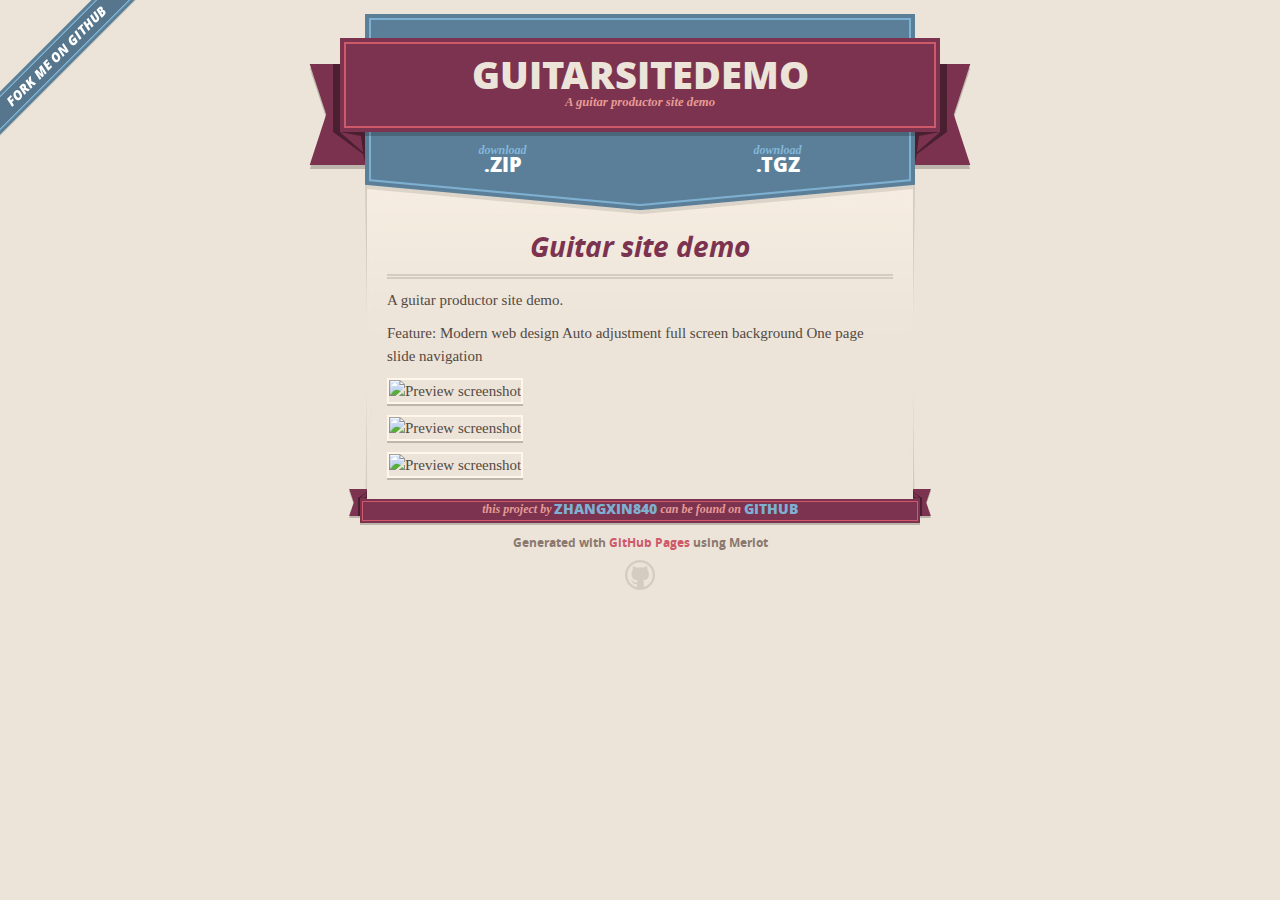
==== index.html @ 981d86b6 "Create gh-pages branch via GitHub" ====
<!DOCTYPE html>
<html>
  <head>
    <meta charset='utf-8'>
    <meta http-equiv="X-UA-Compatible" content="chrome=1">
    <meta name="viewport" content="width=640" />

    <link rel="stylesheet" href="stylesheets/core.css" media="screen"/>
    <link rel="stylesheet" href="stylesheets/mobile.css" media="handheld, only screen and (max-device-width:640px)"/>
    <link rel="stylesheet" href="stylesheets/pygment_trac.css"/>

    <script type="text/javascript" src="javascripts/modernizr.js"></script>
    <script type="text/javascript" src="https://ajax.googleapis.com/ajax/libs/jquery/1.7.1/jquery.min.js"></script>
    <script type="text/javascript" src="javascripts/headsmart.min.js"></script>
    <script type="text/javascript">
      $(document).ready(function () {
        $('#main_content').headsmart()
      })
    </script>
    <title>Guitarsitedemo by zhangxin840</title>
  </head>

  <body>
    <a id="forkme_banner" href="https://github.com/zhangxin840/guitarSiteDemo">View on GitHub</a>
    <div class="shell">

      <header>
        <span class="ribbon-outer">
          <span class="ribbon-inner">
            <h1>Guitarsitedemo</h1>
            <h2>A guitar productor site demo</h2>
          </span>
          <span class="left-tail"></span>
          <span class="right-tail"></span>
        </span>
      </header>

      <section id="downloads">
        <span class="inner">
          <a href="https://github.com/zhangxin840/guitarSiteDemo/zipball/master" class="zip"><em>download</em> .ZIP</a><a href="https://github.com/zhangxin840/guitarSiteDemo/tarball/master" class="tgz"><em>download</em> .TGZ</a>
        </span>
      </section>


      <span class="banner-fix"></span>


      <section id="main_content">
        <h1>Guitar site demo</h1>

<p>A guitar productor site demo.</p>

<p>Feature:
Modern web design
Auto adjustment full screen background
One page slide navigation</p>

<p><img src="https://raw.github.com/zhangxin840/guitarSiteDemo/master/screenshot1.jpg" alt="Preview screenshot"></p>

<p><img src="https://raw.github.com/zhangxin840/guitarSiteDemo/master/screenshot2.jpg" alt="Preview screenshot"></p>

<p><img src="https://raw.github.com/zhangxin840/guitarSiteDemo/master/screenshot3.jpg" alt="Preview screenshot"></p>
      </section>

      <footer>
        <span class="ribbon-outer">
          <span class="ribbon-inner">
            <p>this project by <a href="https://github.com/zhangxin840">zhangxin840</a> can be found on <a href="https://github.com/zhangxin840/guitarSiteDemo">GitHub</a></p>
          </span>
          <span class="left-tail"></span>
          <span class="right-tail"></span>
        </span>
        <p>Generated with <a href="http://pages.github.com">GitHub Pages</a> using Merlot</p>
        <span class="octocat"></span>
      </footer>

    </div>

    
  </body>
</html>
---- stylesheets/core.css ----
@import url("screen.css");
@import url("non-screen.css") handheld;
@import url("non-screen.css") only screen and (max-device-width:640px);
---- stylesheets/mobile.css ----
/* Generated by Font Squirrel (http://www.fontsquirrel.com) on February 9, 2012 */


@font-face {
  font-family: 'Open Sans';
  src: url('../fonts/opensans-regular-webfont.eot');
  src: url('../fonts/opensans-regular-webfont.eot?#iefix') format('embedded-opentype'),
       url('../fonts/opensans-regular-webfont.woff') format('woff'),
       url('../fonts/opensans-regular-webfont.ttf') format('truetype'),
       url('../fonts/opensans-regular-webfont.svg#OpenSansRegular') format('svg');
  font-weight: normal;
  font-style: normal;
}

@font-face {
  font-family: 'Open Sans';
  src: url('../fonts/opensans-italic-webfont.eot');
  src: url('../fonts/opensans-italic-webfont.eot?#iefix') format('embedded-opentype'),
       url('../fonts/opensans-italic-webfont.woff') format('woff'),
       url('../fonts/opensans-italic-webfont.ttf') format('truetype'),
       url('../fonts/opensans-italic-webfont.svg#OpenSansItalic') format('svg');
  font-weight: normal;
  font-style: italic;
}

@font-face {
  font-family: 'Open Sans';
  src: url('../fonts/opensans-bold-webfont.eot');
  src: url('../fonts/opensans-bold-webfont.eot?#iefix') format('embedded-opentype'),
       url('../fonts/opensans-bold-webfont.woff') format('woff'),
       url('../fonts/opensans-bold-webfont.ttf') format('truetype'),
       url('../fonts/opensans-bold-webfont.svg#OpenSansBold') format('svg');
  font-weight: bold;
  font-style: normal;
}

@font-face {
  font-family: 'Open Sans';
  src: url('../fonts/opensans-bolditalic-webfont.eot');
  src: url('../fonts/opensans-bolditalic-webfont.eot?#iefix') format('embedded-opentype'),
       url('../fonts/opensans-bolditalic-webfont.woff') format('woff'),
       url('../fonts/opensans-bolditalic-webfont.ttf') format('truetype'),
       url('../fonts/opensans-bolditalic-webfont.svg#OpenSansBoldItalic') format('svg');
  font-weight: bold;
  font-style: italic;
}

@font-face {
  font-family: 'Open Sans';
  src: url('../fonts/opensans-extrabold-webfont.eot');
  src: url('../fonts/opensans-extrabold-webfont.eot?#iefix') format('embedded-opentype'),
       url('../fonts/opensans-extrabold-webfont.woff') format('woff'),
       url('../fonts/opensans-extrabold-webfont.ttf') format('truetype'),
       url('../fonts/opensans-extrabold-webfont.svg#OpenSansExtrabold') format('svg');
  font-weight: bolder;
  font-style: normal;
}


/* http://meyerweb.com/eric/tools/css/reset/ 
   v2.0 | 20110126
   License: none (public domain)
*/

html, body, div, span, applet, object, iframe,
h1, h2, h3, h4, h5, h6, p, blockquote, pre,
a, abbr, acronym, address, big, cite, code,
del, dfn, em, img, ins, kbd, q, s, samp,
small, strike, strong, sub, sup, tt, var,
b, u, i, center,
dl, dt, dd, ol, ul, li,
fieldset, form, label, legend,
table, caption, tbody, tfoot, thead, tr, th, td,
article, aside, canvas, details, embed, 
figure, figcaption, footer, header, hgroup, 
menu, nav, output, ruby, section, summary,
time, mark, audio, video {
  margin: 0;
  padding: 0;
  border: 0;
  font-size: 100%;
  font: inherit;
  vertical-align: baseline;
}
/* HTML5 display-role reset for older browsers */
article, aside, details, figcaption, figure, 
footer, header, hgroup, menu, nav, section {
  display: block;
}
body {
  line-height: 1;
}
ol, ul {
  list-style: none;
}
blockquote, q {
  quotes: none;
}
blockquote:before, blockquote:after,
q:before, q:after {
  content: '';
  content: none;
}
table {
  border-collapse: collapse;
  border-spacing: 0;
}

header, footer, section {
  display: block;
  position: relative;
}

/* STYLES */

div.shell {
  display: block;
  width: 640px;
  margin: 0 auto;
}

a#forkme_banner {
  display: none;
}

/* header */

header {
  position: relative;
  z-index: 2;
  margin: 0;
  max-width: 640px;
  top: 51px;
}

header span.ribbon-inner {
  position: relative;
  display: block;
  background-color: #cd596b;
  border: 8px solid #7c334f;
  padding: 6px;
  z-index: 1;
}

header span.left-tail, header span.right-tail {
  position: relative;
  display: block;
  width: 19px;
  height: 10px;
  background: transparent url(../images/ribbon-tail-sprite-2x.png) 0 0 no-repeat;
  position: absolute;
  bottom: -10px;
  z-index: 0;
}

header span.left-tail {
  background-position: 0 0;
  left: 0;
}

header span.right-tail {
  background-position: -19px 0;
  right: 0;
}

header h1 {
  background-color: #7c334f;
  font-size: 2em;
  font-weight: bolder;
  font-style: normal;
  text-transform: uppercase;
  color: #ece4d8;
  text-align: center;
  line-height:1;  
  padding: 14px 20px 0;
}

header h2 {
  background-color: #7c334f;
  font: bold italic .85em/1.5 Georgia, Times, “Times New Roman”, serif;
  color: #e69b95;
  padding-bottom: 14px;
  margin-top: -3px;
  text-align: center;
}

section#downloads {
  position: relative;
  display: block;
  height: 171px;
  width: 602px;
  padding-bottom: 150px;
  margin: 51px auto -250px;
  z-index: 1;
  background: transparent url(../images/shield.png) center 0 no-repeat;
}

section#downloads a {
  display: none;
}

span.banner-fix {
  background: transparent url(../images/shield-fallback.png) center top no-repeat;
  display: block;
  height: 31px;
  position: absolute;
  width: 640px;
  top: 20px;

}

section#main_content {
  z-index: 2;
  padding: 20px 40px 0;
  min-height:185px;
}

/* footer */

footer {
  background: none;
  padding-top: 104px;
  margin: -94px auto 40px;
  max-width:640px;
  text-align: center;
}

footer span.ribbon-outer {
  display: block;
  position: relative;
  border-bottom: 2px solid #bdb6ad;
}

footer span.ribbon-inner {
  position: relative;
  display: block;
  background-color: #cd596b;
  border: 8px solid #7c334f;
  padding: 6px;
  z-index: 1;
}

footer p {
  font-family: 'Open Sans', sans-serif;
  font-weight: bold;
  font-size: .6em;
  color: #8b786f;
}

footer a {
  color: #cd596b;
}

footer span.ribbon-inner p {
  background-color: #7c334f;
  margin: 0;
  color: #e69b95;
  font: bold italic 22px/1 Georgia, Times, “Times New Roman”, serif;
  height: auto;
  line-height: 1.1;
  padding: 20px 0px 10px;
}

footer span.ribbon-inner a {
  display: block;
  position: relative;
  bottom: 0;
  color: #7eb0d2;
  font-family: 'Open Sans', sans-serif;
  text-transform: uppercase;
  font-style: normal;
  font-weight: bolder;
  font-size: 38px;
  padding-bottom: 10px;
}

footer span.ribbon-inner a:hover {
  color: #7eb0d2;
}

footer span.left-tail, footer span.right-tail {
  position: relative;
  display: block;
  width: 23px;
  height: 126px;
  background: transparent url(../images/small-ribbon-tail-sprite-2x.png) 0 0 no-repeat;
  position: absolute;
  top: -126px;
  z-index: 0;
}

footer span.left-tail {
  background-position: 0 0;
  left: 0;
}

footer span.right-tail {
  background-position: -23px 0;
  right: 0;
}

footer span.octocat {
  background: transparent url(../images/octocat-2x.png) 0 0 no-repeat;
  display: block;
  width: 60px;
  height: 60px;
  margin: 20px auto 0;}

/* content */

body {
  background: #ece4d8;
  font: normal normal 30px/1.5 Georgia, Palatino,” Palatino Linotype”, Times, “Times New Roman”, serif;
  color: #544943;
  -webkit-font-smoothing: antialiased;
}

a, a:hover {
  color: #417090;
}

a {
  text-decoration: none;
}

a:hover {
  text-decoration: underline;
}

h1,h2,h3,h4,h5,h6 {
  font-family: 'Open Sans', sans-serif;
  font-weight: bold;
}

p {
  margin: .7em 0 0;
}

strong {
  font-weight: bold;
}

em {
  font-style: italic;
}

ol {
  margin: .7em 0;
  list-style-type: decimal;
  padding-left: 1.35em;
}

ul {
  margin: .7em 0;
  padding-left: 1.35em;
}

ul li {
  padding-left: 20px;
  background: transparent url(../images/chevron-2x.png) left 15px no-repeat;
}

blockquote {
  font-family: 'Open Sans', sans-serif;
  margin: 20px 0;
  color: #8b786f;
  padding-left: 1.35em;
  background: transparent url('../images/blockquote-gfx-2x.png') 0 8px no-repeat;
}

img {
  -webkit-box-shadow: 0px 4px 0px #bdb6ad;
  -moz-box-shadow: 0px 4px 0px #bdb6ad;
  box-shadow: 0px 4px 0px #bdb6ad;
  border: 4px solid #fff6e9;
  max-width: 556px;
}

hr {
  border: none;
  outline: none;
  height: 42px;
  background: transparent url('../images/hr-2x.jpg') center center repeat-x;
  margin: 0 0 20px;
}

code {
  background: #fff6e9;
  font: normal normal .9em/1.7 "Lucida Sans Typewriter", "Lucida Console", Monaco, "Bitstream Vera Sans Mono", monospace;
  padding: 0 5px 1px;
}

pre {
  margin: 10px 0 20px;
  padding: .7em;
  background: #fff6e9;
  border-bottom: 4px solid #bdb6ad;
  font: normal normal .9em/1.7 "Lucida Sans Typewriter", "Lucida Console", Monaco, "Bitstream Vera Sans Mono", monospace;
  overflow: auto;
}

table {
  background: #fff6e9;
  display: table;
  width: 100%;
  border-collapse: separate;
  border-bottom: 4px solid #bdb6ad;
  margin: 10px 0;
}

tr {
  display: table-row;
}

th {
  display: table-cell;
  padding: 2px 10px;
  border: solid #ece4d8;
  border-width: 0 4px 4px 0;
  color: #cd596b;
  font-family: 'Open Sans', sans-serif;
  font-weight: bold;
  font-size: .85em;
}

td {
  display: table-cell;
  padding: 0 .7em;
  border: solid #ece4d8;
  border-width: 0 4px 4px 0;
}

td:last-child, th:last-child {
  border-right: none;
}

tr:last-child td {
  border-bottom: none;
}

dl {
  margin: .7em 0 20px;
}

dt {
  font-family: 'Open Sans', sans-serif;
  font-weight: bold;
}

dd {
  padding-left: 1.35em;
}

dd p:first-child {
  margin-top: 0;
}

/* Content based headers */

#main_content > .header-level-1:first-child,
#main_content > .header-level-2:first-child,
#main_content > .header-level-3:first-child,
#main_content > .header-level-4:first-child,
#main_content > .header-level-5:first-child,
#main_content > .header-level-6:first-child {
  margin-top: 0;
}

.header-level-1 {
  font-size: 1.85em;
  border-bottom: .2em double #d3ccc1;
  color: #7c334f;
  text-align: center;
  font-style: italic;
  margin: 1.1em 0 .38em;
  line-height: 1.2;
  padding-bottom: 10px
}

.header-level-2 {
  font-size: 1.58em;
  color: #7c334f;
  margin: .95em 0 .5em;
  border-bottom: .1em solid #D3CCC1;
  line-height: 1.2;
  padding-bottom: 10px
}

.header-level-3 {
  margin: 20px 0 10px;
  font-size: 1.45em;
}

.header-level-4 {
  margin: .6em 0;
  font-size: 1.2em;
  color: #cd596b;
}

.header-level-5 {
  margin: .7em 0;
  font-size: 1em;
  color: #8b786f;
}

.header-level-6 {
  margin: .8em 0;
  font-size: .85em;
  font-style: italic;
}
---- stylesheets/pygment_trac.css ----
.highlight  { background: #ffffff; }
.highlight .c { color: #999988; font-style: italic } /* Comment */
.highlight .err { color: #a61717; background-color: #e3d2d2 } /* Error */
.highlight .k { font-weight: bold } /* Keyword */
.highlight .o { font-weight: bold } /* Operator */
.highlight .cm { color: #999988; font-style: italic } /* Comment.Multiline */
.highlight .cp { color: #999999; font-weight: bold } /* Comment.Preproc */
.highlight .c1 { color: #999988; font-style: italic } /* Comment.Single */
.highlight .cs { color: #999999; font-weight: bold; font-style: italic } /* Comment.Special */
.highlight .gd { color: #000000; background-color: #ffdddd } /* Generic.Deleted */
.highlight .gd .x { color: #000000; background-color: #ffaaaa } /* Generic.Deleted.Specific */
.highlight .ge { font-style: italic } /* Generic.Emph */
.highlight .gr { color: #aa0000 } /* Generic.Error */
.highlight .gh { color: #999999 } /* Generic.Heading */
.highlight .gi { color: #000000; background-color: #ddffdd } /* Generic.Inserted */
.highlight .gi .x { color: #000000; background-color: #aaffaa } /* Generic.Inserted.Specific */
.highlight .go { color: #888888 } /* Generic.Output */
.highlight .gp { color: #555555 } /* Generic.Prompt */
.highlight .gs { font-weight: bold } /* Generic.Strong */
.highlight .gu { color: #800080; font-weight: bold; } /* Generic.Subheading */
.highlight .gt { color: #aa0000 } /* Generic.Traceback */
.highlight .kc { font-weight: bold } /* Keyword.Constant */
.highlight .kd { font-weight: bold } /* Keyword.Declaration */
.highlight .kn { font-weight: bold } /* Keyword.Namespace */
.highlight .kp { font-weight: bold } /* Keyword.Pseudo */
.highlight .kr { font-weight: bold } /* Keyword.Reserved */
.highlight .kt { color: #445588; font-weight: bold } /* Keyword.Type */
.highlight .m { color: #009999 } /* Literal.Number */
.highlight .s { color: #d14 } /* Literal.String */
.highlight .na { color: #008080 } /* Name.Attribute */
.highlight .nb { color: #0086B3 } /* Name.Builtin */
.highlight .nc { color: #445588; font-weight: bold } /* Name.Class */
.highlight .no { color: #008080 } /* Name.Constant */
.highlight .ni { color: #800080 } /* Name.Entity */
.highlight .ne { color: #990000; font-weight: bold } /* Name.Exception */
.highlight .nf { color: #990000; font-weight: bold } /* Name.Function */
.highlight .nn { color: #555555 } /* Name.Namespace */
.highlight .nt { color: #000080 } /* Name.Tag */
.highlight .nv { color: #008080 } /* Name.Variable */
.highlight .ow { font-weight: bold } /* Operator.Word */
.highlight .w { color: #bbbbbb } /* Text.Whitespace */
.highlight .mf { color: #009999 } /* Literal.Number.Float */
.highlight .mh { color: #009999 } /* Literal.Number.Hex */
.highlight .mi { color: #009999 } /* Literal.Number.Integer */
.highlight .mo { color: #009999 } /* Literal.Number.Oct */
.highlight .sb { color: #d14 } /* Literal.String.Backtick */
.highlight .sc { color: #d14 } /* Literal.String.Char */
.highlight .sd { color: #d14 } /* Literal.String.Doc */
.highlight .s2 { color: #d14 } /* Literal.String.Double */
.highlight .se { color: #d14 } /* Literal.String.Escape */
.highlight .sh { color: #d14 } /* Literal.String.Heredoc */
.highlight .si { color: #d14 } /* Literal.String.Interpol */
.highlight .sx { color: #d14 } /* Literal.String.Other */
.highlight .sr { color: #009926 } /* Literal.String.Regex */
.highlight .s1 { color: #d14 } /* Literal.String.Single */
.highlight .ss { color: #990073 } /* Literal.String.Symbol */
.highlight .bp { color: #999999 } /* Name.Builtin.Pseudo */
.highlight .vc { color: #008080 } /* Name.Variable.Class */
.highlight .vg { color: #008080 } /* Name.Variable.Global */
.highlight .vi { color: #008080 } /* Name.Variable.Instance */
.highlight .il { color: #009999 } /* Literal.Number.Integer.Long */

.type-csharp .highlight .k { color: #0000FF }
.type-csharp .highlight .kt { color: #0000FF }
.type-csharp .highlight .nf { color: #000000; font-weight: normal }
.type-csharp .highlight .nc { color: #2B91AF }
.type-csharp .highlight .nn { color: #000000 }
.type-csharp .highlight .s { color: #A31515 }
.type-csharp .highlight .sc { color: #A31515 }
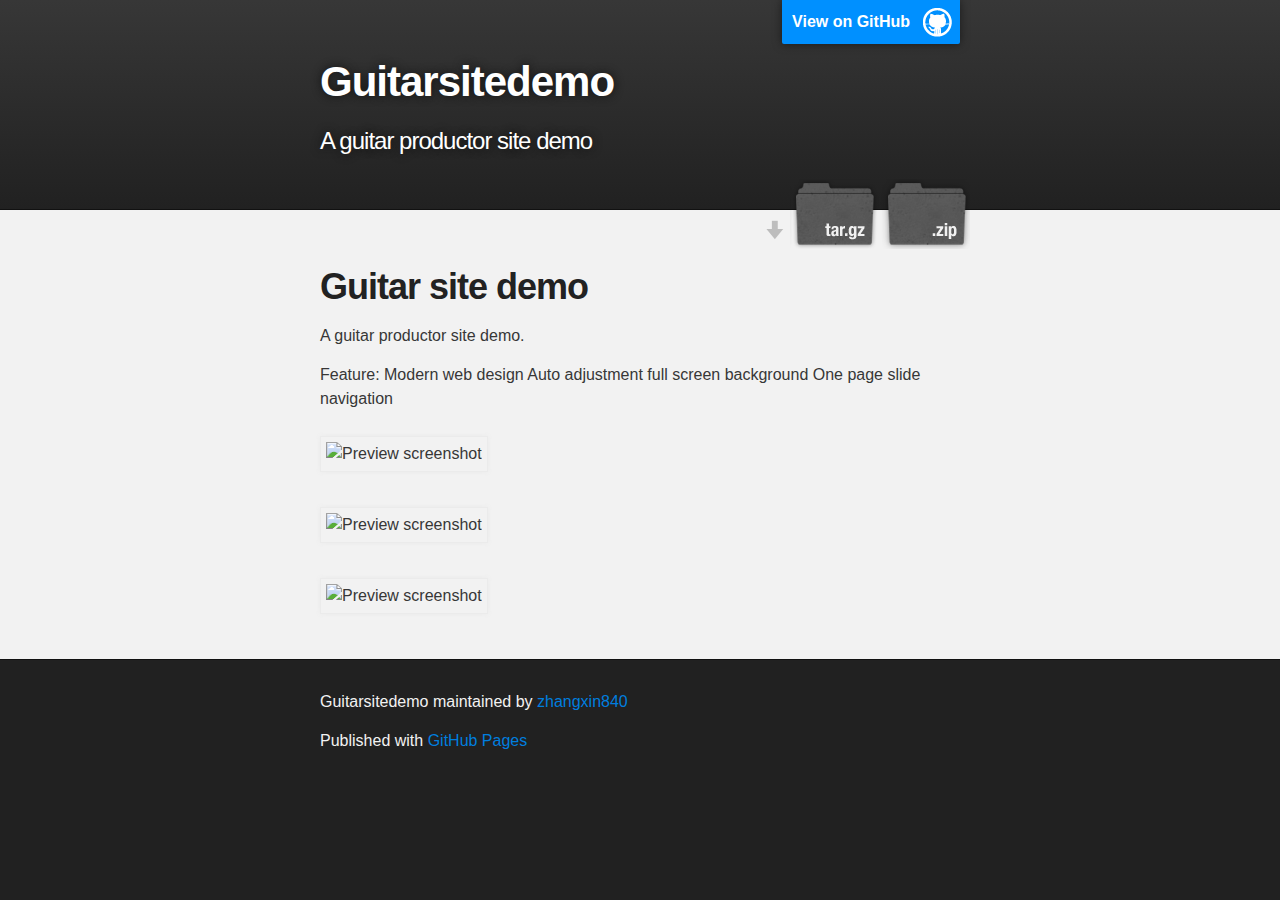
==== commit 8edc14b8: "Create gh-pages branch via GitHub" ====
--- a/index.html
+++ b/index.html
@@ -1,51 +1,36 @@
 <!DOCTYPE html>
 <html>
+
   <head>
-    <meta charset='utf-8'>
-    <meta http-equiv="X-UA-Compatible" content="chrome=1">
-    <meta name="viewport" content="width=640" />
+    <meta charset='utf-8' />
+    <meta http-equiv="X-UA-Compatible" content="chrome=1" />
+    <meta name="description" content="Guitarsitedemo : A guitar productor site demo" />
 
-    <link rel="stylesheet" href="stylesheets/core.css" media="screen"/>
-    <link rel="stylesheet" href="stylesheets/mobile.css" media="handheld, only screen and (max-device-width:640px)"/>
-    <link rel="stylesheet" href="stylesheets/pygment_trac.css"/>
+    <link rel="stylesheet" type="text/css" media="screen" href="stylesheets/stylesheet.css">
 
-    <script type="text/javascript" src="javascripts/modernizr.js"></script>
-    <script type="text/javascript" src="https://ajax.googleapis.com/ajax/libs/jquery/1.7.1/jquery.min.js"></script>
-    <script type="text/javascript" src="javascripts/headsmart.min.js"></script>
-    <script type="text/javascript">
-      $(document).ready(function () {
-        $('#main_content').headsmart()
-      })
-    </script>
-    <title>Guitarsitedemo by zhangxin840</title>
+    <title>Guitarsitedemo</title>
   </head>
 
   <body>
-    <a id="forkme_banner" href="https://github.com/zhangxin840/guitarSiteDemo">View on GitHub</a>
-    <div class="shell">
 
-      <header>
-        <span class="ribbon-outer">
-          <span class="ribbon-inner">
-            <h1>Guitarsitedemo</h1>
-            <h2>A guitar productor site demo</h2>
-          </span>
-          <span class="left-tail"></span>
-          <span class="right-tail"></span>
-        </span>
-      </header>
+    <!-- HEADER -->
+    <div id="header_wrap" class="outer">
+        <header class="inner">
+          <a id="forkme_banner" href="https://github.com/zhangxin840/guitarSiteDemo">View on GitHub</a>
 
-      <section id="downloads">
-        <span class="inner">
-          <a href="https://github.com/zhangxin840/guitarSiteDemo/zipball/master" class="zip"><em>download</em> .ZIP</a><a href="https://github.com/zhangxin840/guitarSiteDemo/tarball/master" class="tgz"><em>download</em> .TGZ</a>
-        </span>
-      </section>
+          <h1 id="project_title">Guitarsitedemo</h1>
+          <h2 id="project_tagline">A guitar productor site demo</h2>
 
+            <section id="downloads">
+              <a class="zip_download_link" href="https://github.com/zhangxin840/guitarSiteDemo/zipball/master">Download this project as a .zip file</a>
+              <a class="tar_download_link" href="https://github.com/zhangxin840/guitarSiteDemo/tarball/master">Download this project as a tar.gz file</a>
+            </section>
+        </header>
+    </div>
 
-      <span class="banner-fix"></span>
-
-
-      <section id="main_content">
+    <!-- MAIN CONTENT -->
+    <div id="main_content_wrap" class="outer">
+      <section id="main_content" class="inner">
         <h1>Guitar site demo</h1>
 
 <p>A guitar productor site demo.</p>
@@ -61,21 +46,17 @@
 
 <p><img src="https://raw.github.com/zhangxin840/guitarSiteDemo/master/screenshot3.jpg" alt="Preview screenshot"></p>
       </section>
+    </div>
 
-      <footer>
-        <span class="ribbon-outer">
-          <span class="ribbon-inner">
-            <p>this project by <a href="https://github.com/zhangxin840">zhangxin840</a> can be found on <a href="https://github.com/zhangxin840/guitarSiteDemo">GitHub</a></p>
-          </span>
-          <span class="left-tail"></span>
-          <span class="right-tail"></span>
-        </span>
-        <p>Generated with <a href="http://pages.github.com">GitHub Pages</a> using Merlot</p>
-        <span class="octocat"></span>
+    <!-- FOOTER  -->
+    <div id="footer_wrap" class="outer">
+      <footer class="inner">
+        <p class="copyright">Guitarsitedemo maintained by <a href="https://github.com/zhangxin840">zhangxin840</a></p>
+        <p>Published with <a href="http://pages.github.com">GitHub Pages</a></p>
       </footer>
-
     </div>
 
     
+
   </body>
 </html>
--- a/stylesheets/stylesheet.css
+++ b/stylesheets/stylesheet.css
@@ -0,0 +1,431 @@
+/*******************************************************************************
+Slate Theme for GitHub Pages
+by Jason Costello, @jsncostello
+*******************************************************************************/
+
+@import url(pygment_trac.css);
+
+/*******************************************************************************
+MeyerWeb Reset
+*******************************************************************************/
+
+html, body, div, span, applet, object, iframe,
+h1, h2, h3, h4, h5, h6, p, blockquote, pre,
+a, abbr, acronym, address, big, cite, code,
+del, dfn, em, img, ins, kbd, q, s, samp,
+small, strike, strong, sub, sup, tt, var,
+b, u, i, center,
+dl, dt, dd, ol, ul, li,
+fieldset, form, label, legend,
+table, caption, tbody, tfoot, thead, tr, th, td,
+article, aside, canvas, details, embed,
+figure, figcaption, footer, header, hgroup,
+menu, nav, output, ruby, section, summary,
+time, mark, audio, video {
+  margin: 0;
+  padding: 0;
+  border: 0;
+  font: inherit;
+  vertical-align: baseline;
+}
+
+/* HTML5 display-role reset for older browsers */
+article, aside, details, figcaption, figure,
+footer, header, hgroup, menu, nav, section {
+  display: block;
+}
+
+ol, ul {
+  list-style: none;
+}
+
+blockquote, q {
+}
+
+table {
+  border-collapse: collapse;
+  border-spacing: 0;
+}
+
+a:focus {
+  outline: none;
+}
+
+/*******************************************************************************
+Theme Styles
+*******************************************************************************/
+
+body {
+  box-sizing: border-box;
+  color:#373737;
+  background: #212121;
+  font-size: 16px;
+  font-family: 'Myriad Pro', Calibri, Helvetica, Arial, sans-serif;
+  line-height: 1.5;
+  -webkit-font-smoothing: antialiased;
+}
+
+h1, h2, h3, h4, h5, h6 {
+  margin: 10px 0;
+  font-weight: 700;
+  color:#222222;
+  font-family: 'Lucida Grande', 'Calibri', Helvetica, Arial, sans-serif;
+  letter-spacing: -1px;
+}
+
+h1 {
+  font-size: 36px;
+  font-weight: 700;
+}
+
+h2 {
+  padding-bottom: 10px;
+  font-size: 32px;
+  background: url('../images/bg_hr.png') repeat-x bottom;
+}
+
+h3 {
+  font-size: 24px;
+}
+
+h4 {
+  font-size: 21px;
+}
+
+h5 {
+  font-size: 18px;
+}
+
+h6 {
+  font-size: 16px;
+}
+
+p {
+  margin: 10px 0 15px 0;
+}
+
+footer p {
+  color: #f2f2f2;
+}
+
+a {
+  text-decoration: none;
+  color: #007edf;
+  text-shadow: none;
+
+  transition: color 0.5s ease;
+  transition: text-shadow 0.5s ease;
+  -webkit-transition: color 0.5s ease;
+  -webkit-transition: text-shadow 0.5s ease;
+  -moz-transition: color 0.5s ease;
+  -moz-transition: text-shadow 0.5s ease;
+  -o-transition: color 0.5s ease;
+  -o-transition: text-shadow 0.5s ease;
+  -ms-transition: color 0.5s ease;
+  -ms-transition: text-shadow 0.5s ease;
+}
+
+#main_content a:hover {
+  color: #0069ba;
+  text-shadow: #0090ff 0px 0px 2px;
+}
+
+footer a:hover {
+  color: #43adff;
+  text-shadow: #0090ff 0px 0px 2px;
+}
+
+em {
+  font-style: italic;
+}
+
+strong {
+  font-weight: bold;
+}
+
+img {
+  position: relative;
+  margin: 0 auto;
+  max-width: 739px;
+  padding: 5px;
+  margin: 10px 0 10px 0;
+  border: 1px solid #ebebeb;
+
+  box-shadow: 0 0 5px #ebebeb;
+  -webkit-box-shadow: 0 0 5px #ebebeb;
+  -moz-box-shadow: 0 0 5px #ebebeb;
+  -o-box-shadow: 0 0 5px #ebebeb;
+  -ms-box-shadow: 0 0 5px #ebebeb;
+}
+
+pre, code {
+  width: 100%;
+  color: #222;
+  background-color: #fff;
+
+  font-family: Monaco, "Bitstream Vera Sans Mono", "Lucida Console", Terminal, monospace;
+  font-size: 14px;
+
+  border-radius: 2px;
+  -moz-border-radius: 2px;
+  -webkit-border-radius: 2px;
+
+
+
+}
+
+pre {
+  width: 100%;
+  padding: 10px;
+  box-shadow: 0 0 10px rgba(0,0,0,.1);
+  overflow: auto;
+}
+
+code {
+  padding: 3px;
+  margin: 0 3px;
+  box-shadow: 0 0 10px rgba(0,0,0,.1);
+}
+
+pre code {
+  display: block;
+  box-shadow: none;
+}
+
+blockquote {
+  color: #666;
+  margin-bottom: 20px;
+  padding: 0 0 0 20px;
+  border-left: 3px solid #bbb;
+}
+
+ul, ol, dl {
+  margin-bottom: 15px
+}
+
+ul li {
+  list-style: inside;
+  padding-left: 20px;
+}
+
+ol li {
+  list-style: decimal inside;
+  padding-left: 20px;
+}
+
+dl dt {
+  font-weight: bold;
+}
+
+dl dd {
+  padding-left: 20px;
+  font-style: italic;
+}
+
+dl p {
+  padding-left: 20px;
+  font-style: italic;
+}
+
+hr {
+  height: 1px;
+  margin-bottom: 5px;
+  border: none;
+  background: url('../images/bg_hr.png') repeat-x center;
+}
+
+table {
+  border: 1px solid #373737;
+  margin-bottom: 20px;
+  text-align: left;
+ }
+
+th {
+  font-family: 'Lucida Grande', 'Helvetica Neue', Helvetica, Arial, sans-serif;
+  padding: 10px;
+  background: #373737;
+  color: #fff;
+ }
+
+td {
+  padding: 10px;
+  border: 1px solid #373737;
+ }
+
+form {
+  background: #f2f2f2;
+  padding: 20px;
+}
+
+img {
+  width: 100%;
+  max-width: 100%;
+}
+
+/*******************************************************************************
+Full-Width Styles
+*******************************************************************************/
+
+.outer {
+  width: 100%;
+}
+
+.inner {
+  position: relative;
+  max-width: 640px;
+  padding: 20px 10px;
+  margin: 0 auto;
+}
+
+#forkme_banner {
+  display: block;
+  position: absolute;
+  top:0;
+  right: 10px;
+  z-index: 10;
+  padding: 10px 50px 10px 10px;
+  color: #fff;
+  background: url('../images/blacktocat.png') #0090ff no-repeat 95% 50%;
+  font-weight: 700;
+  box-shadow: 0 0 10px rgba(0,0,0,.5);
+  border-bottom-left-radius: 2px;
+  border-bottom-right-radius: 2px;
+}
+
+#header_wrap {
+  background: #212121;
+  background: -moz-linear-gradient(top, #373737, #212121);
+  background: -webkit-linear-gradient(top, #373737, #212121);
+  background: -ms-linear-gradient(top, #373737, #212121);
+  background: -o-linear-gradient(top, #373737, #212121);
+  background: linear-gradient(top, #373737, #212121);
+}
+
+#header_wrap .inner {
+  padding: 50px 10px 30px 10px;
+}
+
+#project_title {
+  margin: 0;
+  color: #fff;
+  font-size: 42px;
+  font-weight: 700;
+  text-shadow: #111 0px 0px 10px;
+}
+
+#project_tagline {
+  color: #fff;
+  font-size: 24px;
+  font-weight: 300;
+  background: none;
+  text-shadow: #111 0px 0px 10px;
+}
+
+#downloads {
+  position: absolute;
+  width: 210px;
+  z-index: 10;
+  bottom: -40px;
+  right: 0;
+  height: 70px;
+  background: url('../images/icon_download.png') no-repeat 0% 90%;
+}
+
+.zip_download_link {
+  display: block;
+  float: right;
+  width: 90px;
+  height:70px;
+  text-indent: -5000px;
+  overflow: hidden;
+  background: url(../images/sprite_download.png) no-repeat bottom left;
+}
+
+.tar_download_link {
+  display: block;
+  float: right;
+  width: 90px;
+  height:70px;
+  text-indent: -5000px;
+  overflow: hidden;
+  background: url(../images/sprite_download.png) no-repeat bottom right;
+  margin-left: 10px;
+}
+
+.zip_download_link:hover {
+  background: url(../images/sprite_download.png) no-repeat top left;
+}
+
+.tar_download_link:hover {
+  background: url(../images/sprite_download.png) no-repeat top right;
+}
+
+#main_content_wrap {
+  background: #f2f2f2;
+  border-top: 1px solid #111;
+  border-bottom: 1px solid #111;
+}
+
+#main_content {
+  padding-top: 40px;
+}
+
+#footer_wrap {
+  background: #212121;
+}
+
+
+
+/*******************************************************************************
+Small Device Styles
+*******************************************************************************/
+
+@media screen and (max-width: 480px) {
+  body {
+    font-size:14px;
+  }
+
+  #downloads {
+    display: none;
+  }
+
+  .inner {
+    min-width: 320px;
+    max-width: 480px;
+  }
+
+  #project_title {
+  font-size: 32px;
+  }
+
+  h1 {
+    font-size: 28px;
+  }
+
+  h2 {
+    font-size: 24px;
+  }
+
+  h3 {
+    font-size: 21px;
+  }
+
+  h4 {
+    font-size: 18px;
+  }
+
+  h5 {
+    font-size: 14px;
+  }
+
+  h6 {
+    font-size: 12px;
+  }
+
+  code, pre {
+    min-width: 320px;
+    max-width: 480px;
+    font-size: 11px;
+  }
+
+}
